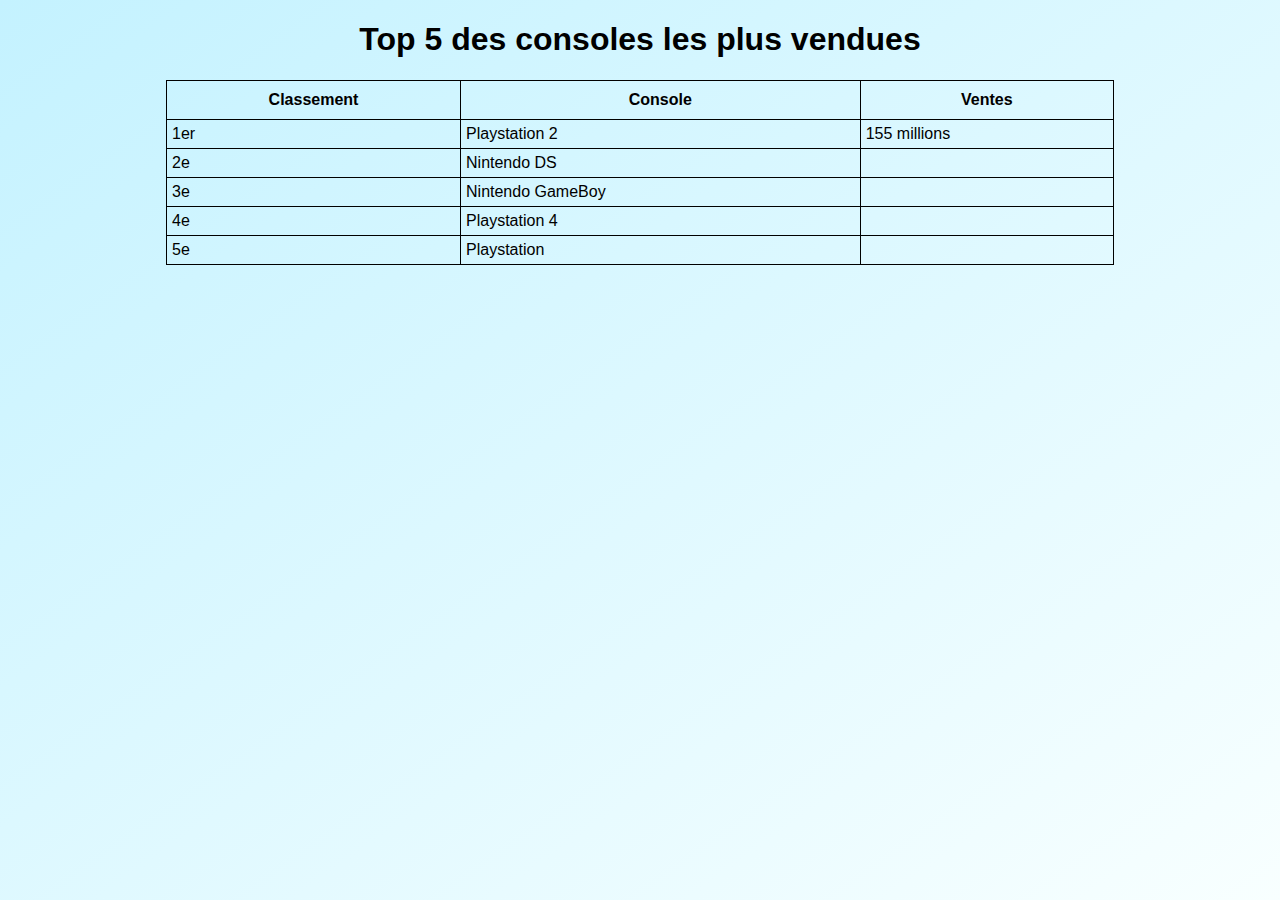
==== index.html @ f0791b02 "Working on the background" ====
<!DOCTYPE html>
<html lang="en">
  <head>
    <meta charset="UTF-8">
    <meta http-equiv="X-UA-Compatible" content="IE=edge">
    <meta name="viewport" content="width=device-width, initial-scale=1.0">
    <title>Liste des consoles</title>
    <link type="text/css" rel="stylesheet" href="style.css">
  </head>
  <body>
    <h1>Top 5 des consoles les plus vendues</h1>
    <table class="classement">
      <thead>
        <tr>
          <th>Classement</th>
          <th>Console</th>
          <th>Ventes</th>
        </tr>
      </thead>
      <tbody>
        <tr>
          <th>1er</th>
          <th>Playstation 2</th>
          <th>155 millions</th>
        </tr>
        <tr>
          <th>2e</th>
          <th>Nintendo DS</th>
          <th></th>
        </tr>
        <tr>
          <th>3e</th>
          <th>Nintendo GameBoy</th>
          <th></th>
        </tr>
        <tr>
          <th>4e</th>
          <th>Playstation 4</th>
          <th></th>
        </tr>
        <tr>
          <th>5e</th>
          <th>Playstation</th>
          <th></th>
        </tr>
      </tbody>
    </table>
    
  </body>
</html>
---- style.css ----
body {
  font-family: Arial, Helvetica, sans-serif;
  background: -webkit-gradient(linear, left top, right bottom, from(#c4f2ff), to(#f8ffff)) fixed;
  background: linear-gradient(to bottom right, #c4f2ff, #f8ffff) fixed;
}

h1 {
  text-align: center;
}

table.classement {
  border: 1px solid #000;
  width: 75%;
  margin: auto;
  text-align: left;
  border-collapse: collapse;
}

table.classement th {
  border: 1px solid #000;
}

table.classement thead > tr > th {
  font-weight: bold;
  text-align: center;
  padding: 10px;
}

table.classement tbody > tr > th {
  font-weight: lighter;
  padding: 5px;
}
/*# sourceMappingURL=style.css.map */
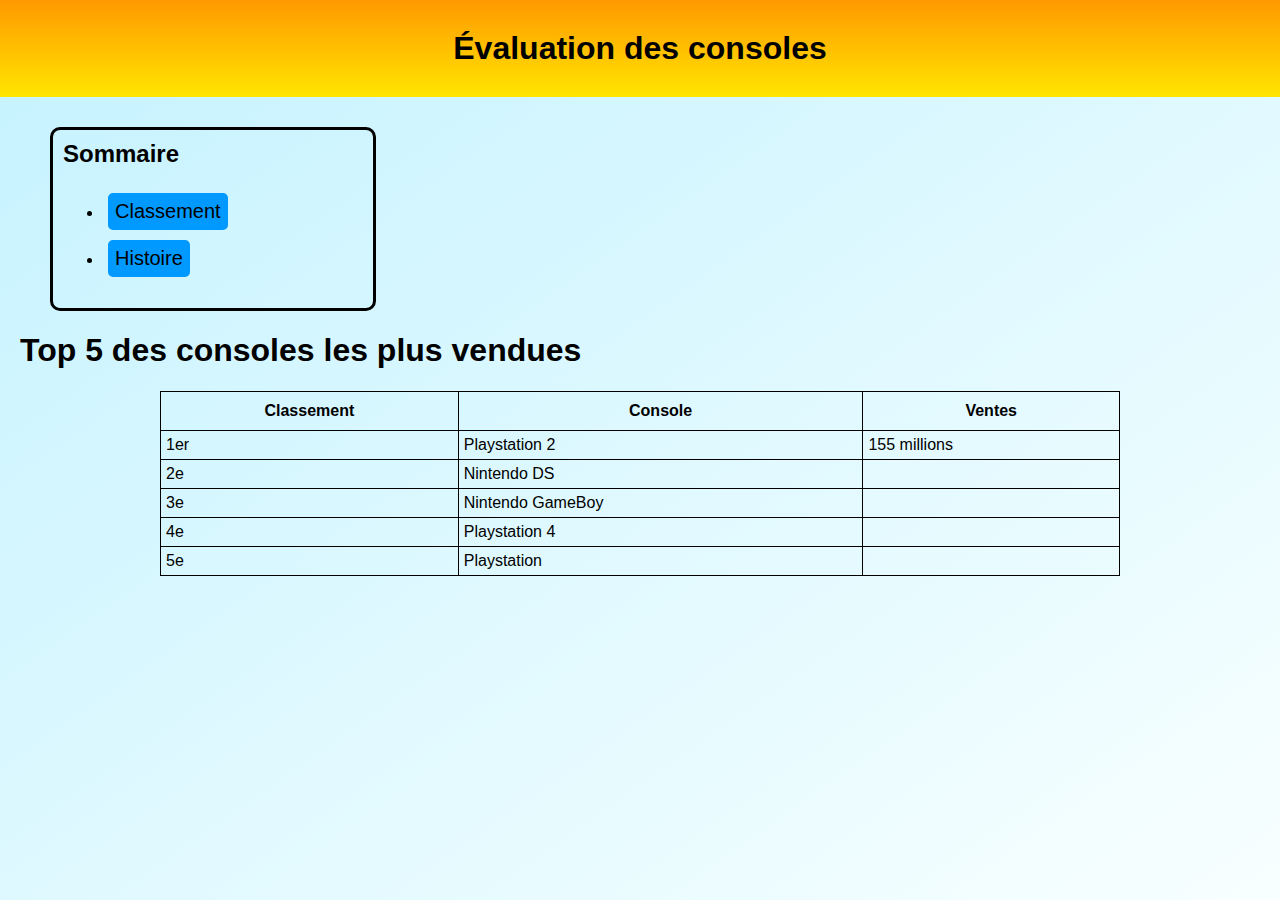
==== commit 62f5ab22: "Working on the navigation" ====
--- a/index.html
+++ b/index.html
@@ -1,14 +1,26 @@
 <!DOCTYPE html>
-<html lang="en">
+<html lang="fr">
   <head>
+    <link href="https://fonts.googleapis.com/icon?family=Material+Icons" rel="stylesheet"/>
     <meta charset="UTF-8">
+    <link rel="favicon" href="">
     <meta http-equiv="X-UA-Compatible" content="IE=edge">
     <meta name="viewport" content="width=device-width, initial-scale=1.0">
     <title>Liste des consoles</title>
-    <link type="text/css" rel="stylesheet" href="style.css">
+    <link type="text/css" rel="stylesheet" href="/styles/style.css">
   </head>
   <body>
-    <h1>Top 5 des consoles les plus vendues</h1>
+    <h1 title>Évaluation des consoles</h1>
+    <!-- </br> -->
+    <div sommaire>
+      <h2>Sommaire</h2>
+      <ul>
+        <li><a href="/classement/"><button>Classement</button></a></li>
+        <li><a href="/history/"><button>Histoire</button></a></li>
+      </ul>
+    </div>
+
+    <h1 class="top5">Top 5 des consoles les plus vendues</h1>
     <table class="classement">
       <thead>
         <tr>
--- a/styles/style.css
+++ b/styles/style.css
@@ -0,0 +1,64 @@
+body {
+  font-family: Arial, Helvetica, sans-serif;
+  background: -webkit-gradient(linear, left top, right bottom, from(#c4f2ff), to(#f8ffff)) fixed;
+  background: linear-gradient(to bottom right, #c4f2ff, #f8ffff) fixed;
+  margin: 0;
+}
+
+h1[title] {
+  padding: 30px 0;
+  margin: 0px 0px 30px;
+  background: -webkit-gradient(linear, left bottom, left top, from(#ffe600), to(#ff9900));
+  background: linear-gradient(to top, #ffe600, #ff9900);
+  text-align: center;
+}
+
+h1.top5 {
+  margin-left: 20px;
+}
+
+div[sommaire] {
+  border-radius: 10px;
+  margin-left: 50px;
+  padding: 10px;
+  max-width: 300px;
+  border: solid 3px black;
+}
+
+div[sommaire] h2 {
+  margin-top: 0;
+}
+
+button {
+  font-size: 20px;
+  font-weight: lighter;
+  border: solid 2px #0099ff;
+  border-radius: 5px;
+  background-color: #0099ff;
+  padding: 5px;
+  margin: 5px;
+}
+
+table.classement {
+  border: 1px solid #000;
+  width: 75%;
+  margin: auto;
+  text-align: left;
+  border-collapse: collapse;
+}
+
+table.classement th {
+  border: 1px solid #000;
+}
+
+table.classement thead > tr > th {
+  font-weight: bold;
+  text-align: center;
+  padding: 10px;
+}
+
+table.classement tbody > tr > th {
+  font-weight: normal;
+  padding: 5px;
+}
+/*# sourceMappingURL=style.css.map */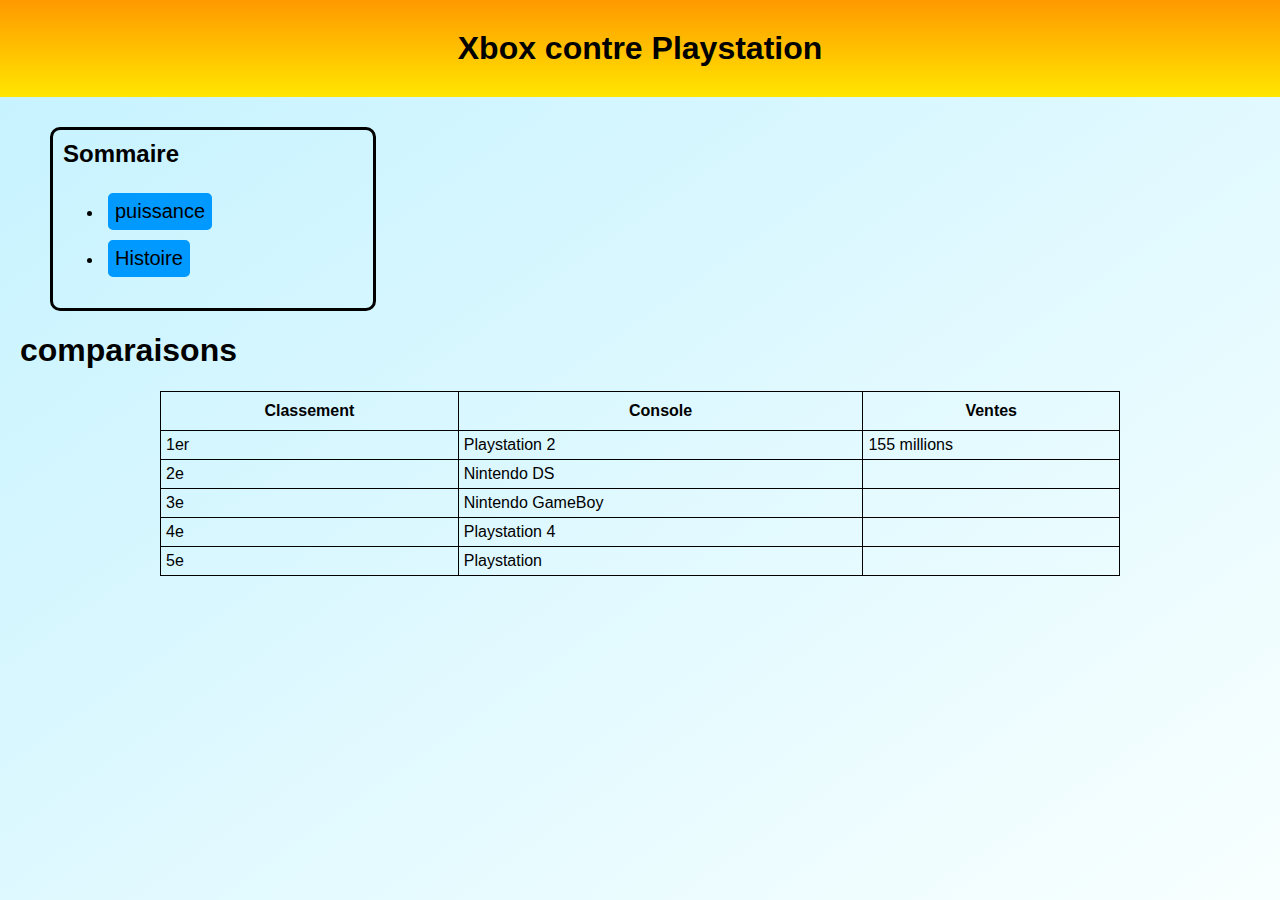
==== commit 067c1dc8: "working on tree" ====
--- a/index.html
+++ b/index.html
@@ -10,53 +10,55 @@
     <link type="text/css" rel="stylesheet" href="/styles/style.css">
   </head>
   <body>
-    <h1 title>Évaluation des consoles</h1>
-    <!-- </br> -->
-    <div sommaire>
-      <h2>Sommaire</h2>
-      <ul>
-        <li><a href="/classement/"><button>Classement</button></a></li>
-        <li><a href="/history/"><button>Histoire</button></a></li>
-      </ul>
-    </div>
-
-    <h1 class="top5">Top 5 des consoles les plus vendues</h1>
-    <table class="classement">
-      <thead>
-        <tr>
-          <th>Classement</th>
-          <th>Console</th>
-          <th>Ventes</th>
-        </tr>
-      </thead>
-      <tbody>
-        <tr>
-          <th>1er</th>
-          <th>Playstation 2</th>
-          <th>155 millions</th>
-        </tr>
-        <tr>
-          <th>2e</th>
-          <th>Nintendo DS</th>
-          <th></th>
-        </tr>
-        <tr>
-          <th>3e</th>
-          <th>Nintendo GameBoy</th>
-          <th></th>
-        </tr>
-        <tr>
-          <th>4e</th>
-          <th>Playstation 4</th>
-          <th></th>
-        </tr>
-        <tr>
-          <th>5e</th>
-          <th>Playstation</th>
-          <th></th>
-        </tr>
-      </tbody>
-    </table>
+    <header>
+      <h1 title>Xbox contre Playstation</h1>
+      <div sommaire>
+        <h2>Sommaire</h2>
+        <ul>
+          <li><a href="/puissance/"><button>puissance</button></a></li>
+          <li><a href="/history/"><button>Histoire</button></a></li>
+        </ul>
+      </div>
+    </header>
     
+    <main>
+      <h1 class="top5">comparaisons</h1>
+      <table class="classement">
+        <thead>
+          <tr>
+            <th>Classement</th>
+            <th>Console</th>
+            <th>Ventes</th>
+          </tr>
+        </thead>
+        <tbody>
+          <tr>
+            <th>1er</th>
+            <th>Playstation 2</th>
+            <th>155 millions</th>
+          </tr>
+          <tr>
+            <th>2e</th>
+            <th>Nintendo DS</th>
+            <th></th>
+          </tr>
+          <tr>
+            <th>3e</th>
+            <th>Nintendo GameBoy</th>
+            <th></th>
+          </tr>
+          <tr>
+            <th>4e</th>
+            <th>Playstation 4</th>
+            <th></th>
+          </tr>
+          <tr>
+            <th>5e</th>
+            <th>Playstation</th>
+            <th></th>
+          </tr>
+        </tbody>
+      </table>
+    </main>  
   </body>
 </html>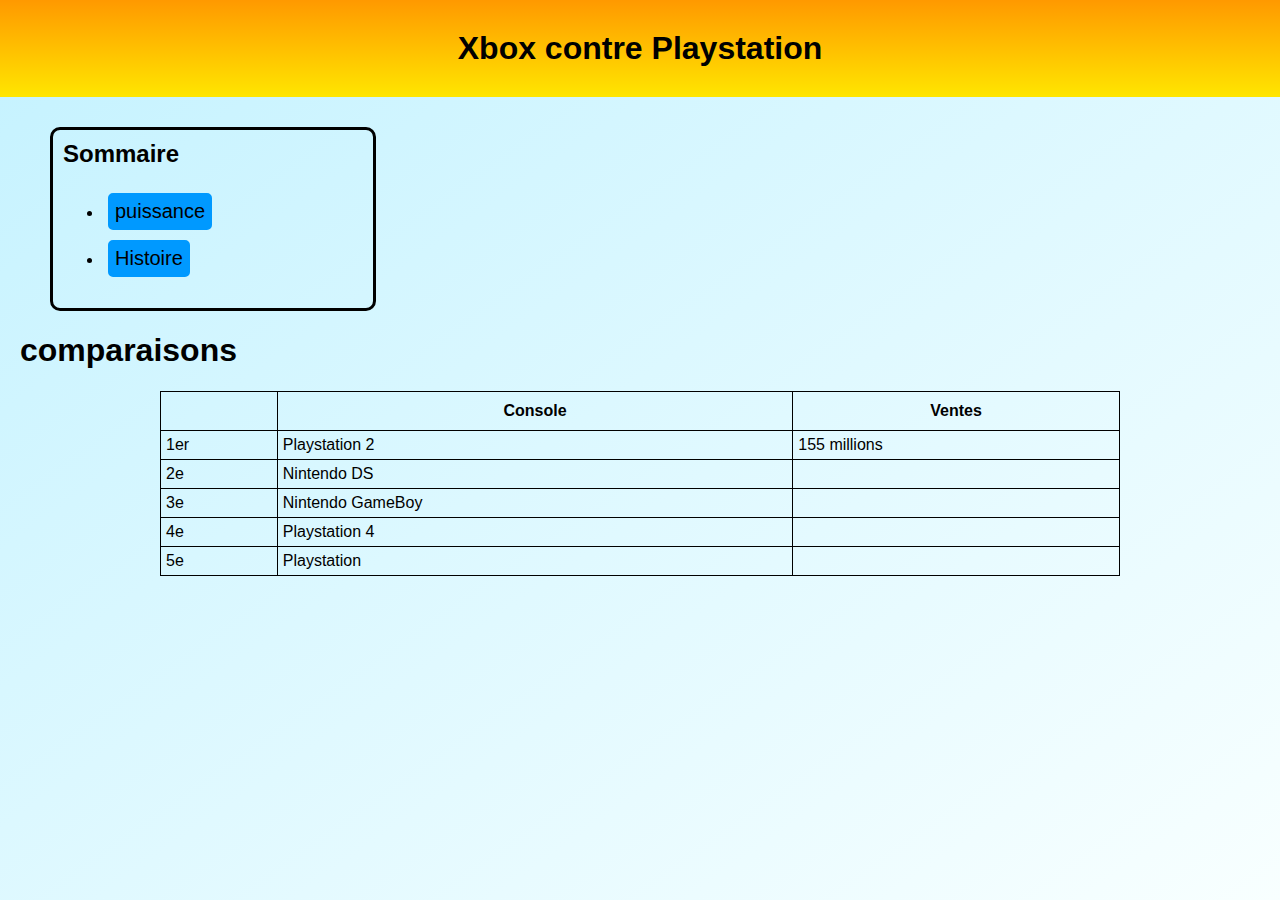
==== commit ba82e0b5: "Working on the exclusivity" ====
--- a/index.html
+++ b/index.html
@@ -26,7 +26,7 @@
       <table class="classement">
         <thead>
           <tr>
-            <th>Classement</th>
+            <th></th>
             <th>Console</th>
             <th>Ventes</th>
           </tr>
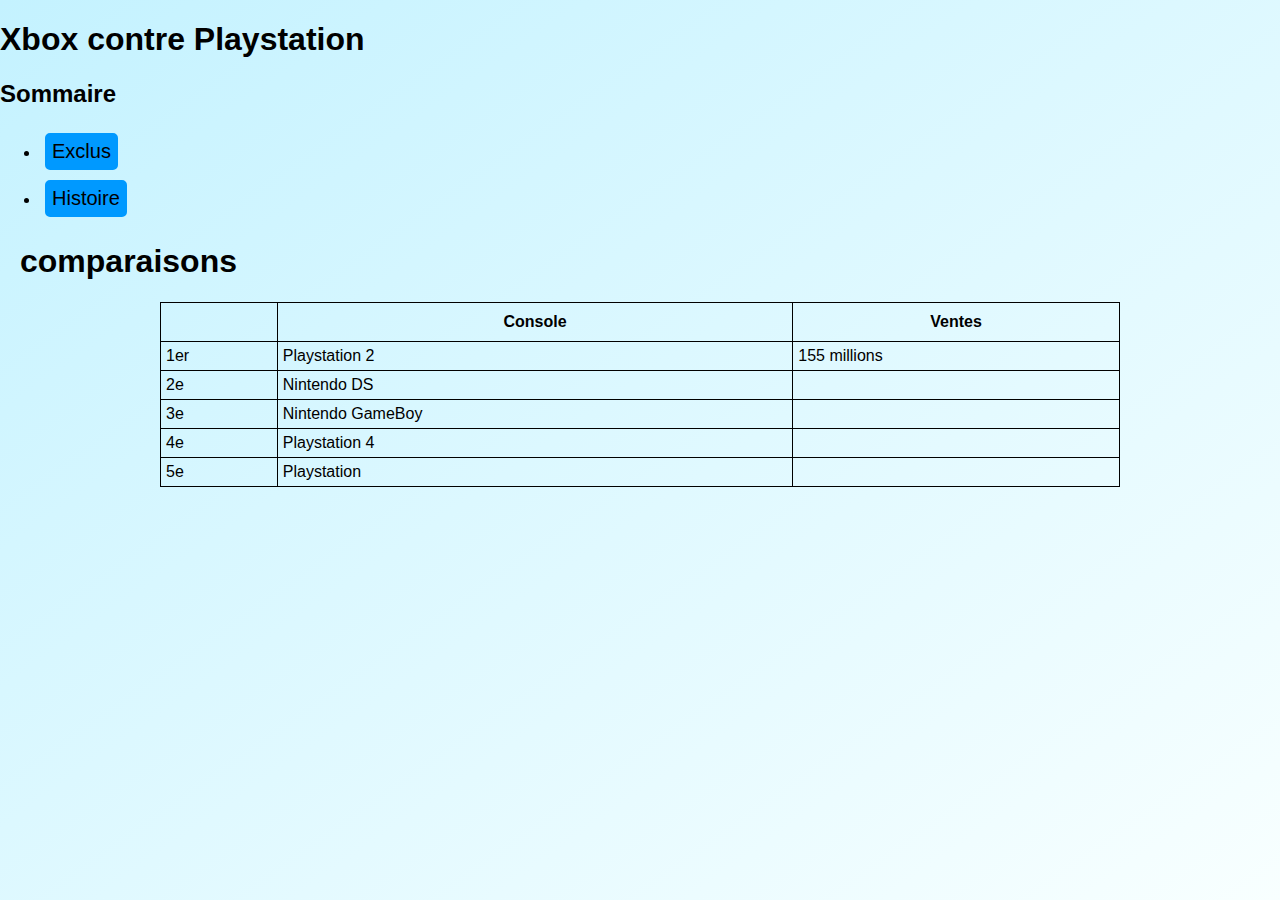
==== commit 6c2a0443: "Do a lot of garbage to clean" ====
--- a/index.html
+++ b/index.html
@@ -11,12 +11,12 @@
   </head>
   <body>
     <header>
-      <h1 title>Xbox contre Playstation</h1>
+      <h1 class="title">Xbox contre Playstation</h1>
       <div sommaire>
         <h2>Sommaire</h2>
         <ul>
-          <li><a href="/puissance/"><button>puissance</button></a></li>
-          <li><a href="/history/"><button>Histoire</button></a></li>
+          <li><a href="/exclus/"><button>Exclus</button></a></li>
+          <li><a href="/histoire/"><button>Histoire</button></a></li>
         </ul>
       </div>
     </header>
--- a/styles/style.css
+++ b/styles/style.css
@@ -17,7 +17,7 @@
   margin-left: 20px;
 }
 
-div[sommaire] {
+div.sommaire {
   border-radius: 10px;
   margin-left: 50px;
   padding: 10px;
@@ -25,7 +25,7 @@
   border: solid 3px black;
 }
 
-div[sommaire] h2 {
+div.sommaire h2 {
   margin-top: 0;
 }
 
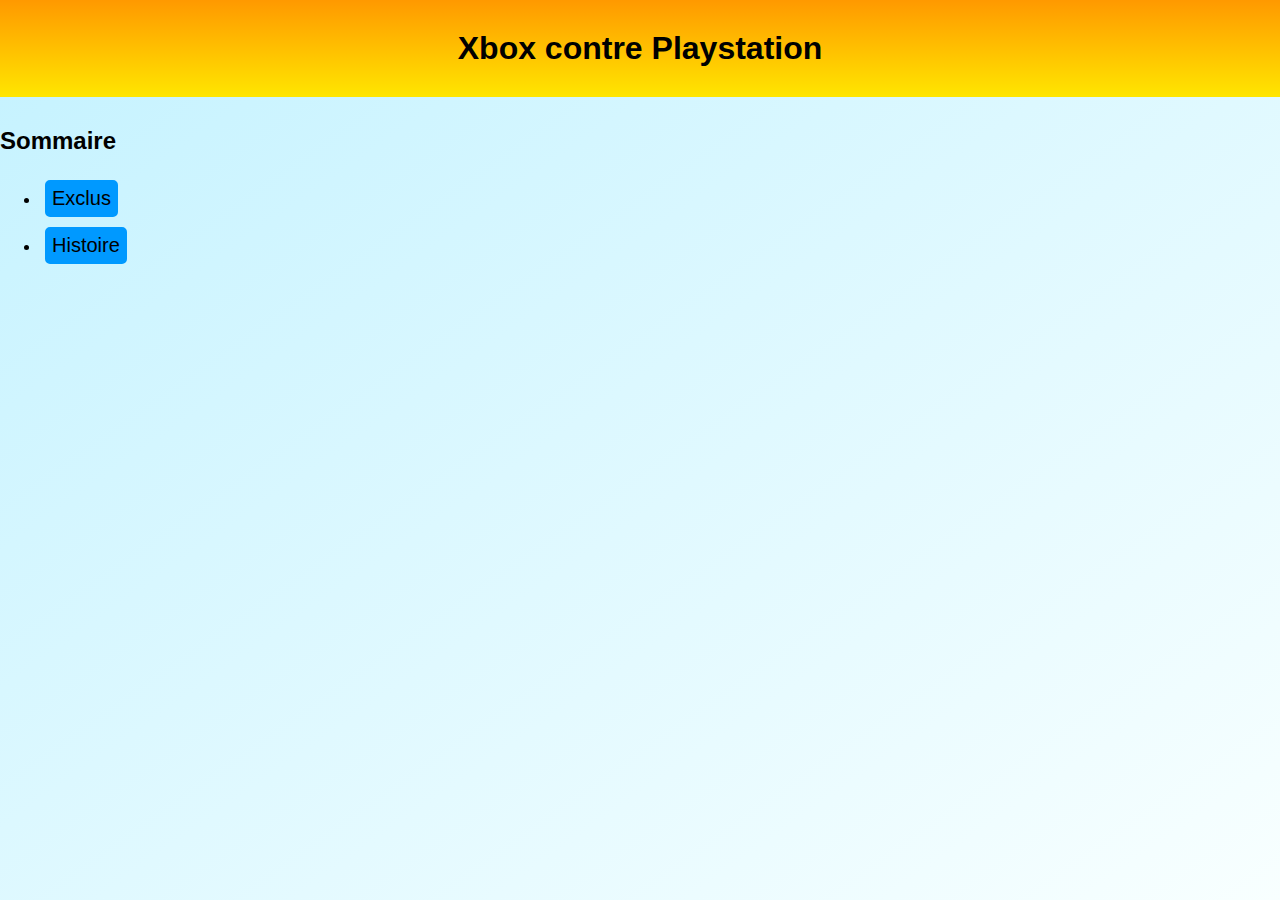
==== commit b03e2bfe: "Cleaning the CSS" ====
--- a/index.html
+++ b/index.html
@@ -22,7 +22,7 @@
     </header>
     
     <main>
-      <h1 class="top5">comparaisons</h1>
+      <!-- <h1 class="top5">comparaisons</h1>
       <table class="classement">
         <thead>
           <tr>
@@ -58,7 +58,7 @@
             <th></th>
           </tr>
         </tbody>
-      </table>
+      </table> -->
     </main>  
   </body>
 </html>--- a/styles/style.css
+++ b/styles/style.css
@@ -5,7 +5,7 @@
   margin: 0;
 }
 
-h1[title] {
+h1.title {
   padding: 30px 0;
   margin: 0px 0px 30px;
   background: -webkit-gradient(linear, left bottom, left top, from(#ffe600), to(#ff9900));
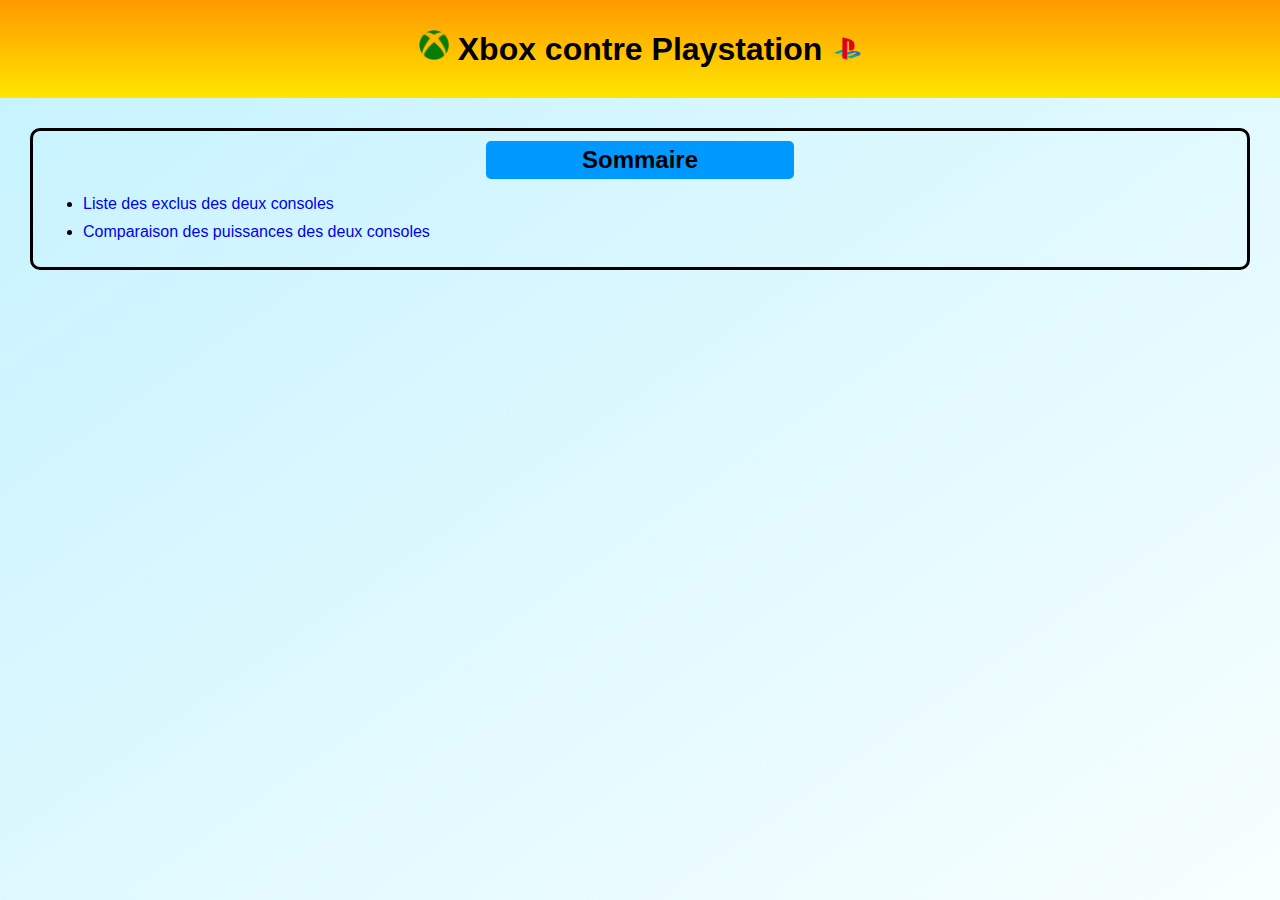
==== commit 4d654930: "Completing the page" ====
--- a/index.html
+++ b/index.html
@@ -1,64 +1,34 @@
 <!DOCTYPE html>
 <html lang="fr">
-  <head>
-    <link href="https://fonts.googleapis.com/icon?family=Material+Icons" rel="stylesheet"/>
-    <meta charset="UTF-8">
-    <link rel="favicon" href="">
-    <meta http-equiv="X-UA-Compatible" content="IE=edge">
-    <meta name="viewport" content="width=device-width, initial-scale=1.0">
-    <title>Liste des consoles</title>
-    <link type="text/css" rel="stylesheet" href="/styles/style.css">
-  </head>
-  <body>
-    <header>
-      <h1 class="title">Xbox contre Playstation</h1>
-      <div sommaire>
-        <h2>Sommaire</h2>
-        <ul>
-          <li><a href="/exclus/"><button>Exclus</button></a></li>
-          <li><a href="/histoire/"><button>Histoire</button></a></li>
-        </ul>
-      </div>
-    </header>
+
+<head>
+	<meta charset="UTF-8">
+	<link rel="favicon" href="">
+	<meta http-equiv="X-UA-Compatible" content="IE=edge">
+	<meta name="viewport" content="width=device-width, initial-scale=1.0">
+	<title>Liste des consoles</title>
+	<link type="text/css" rel="stylesheet" href="/styles/style.css">
+</head>
+
+<body>
+	<header>
+		<h1 class="title">
+      <img id="logo" src="/images/xbox-logo.png">
+      Xbox contre Playstation
+      <img id="logo" src="/images/ps4-logo.png">
+    </h1>
+
+  </header>
     
-    <main>
-      <!-- <h1 class="top5">comparaisons</h1>
-      <table class="classement">
-        <thead>
-          <tr>
-            <th></th>
-            <th>Console</th>
-            <th>Ventes</th>
-          </tr>
-        </thead>
-        <tbody>
-          <tr>
-            <th>1er</th>
-            <th>Playstation 2</th>
-            <th>155 millions</th>
-          </tr>
-          <tr>
-            <th>2e</th>
-            <th>Nintendo DS</th>
-            <th></th>
-          </tr>
-          <tr>
-            <th>3e</th>
-            <th>Nintendo GameBoy</th>
-            <th></th>
-          </tr>
-          <tr>
-            <th>4e</th>
-            <th>Playstation 4</th>
-            <th></th>
-          </tr>
-          <tr>
-            <th>5e</th>
-            <th>Playstation</th>
-            <th></th>
-          </tr>
-        </tbody>
-      </table> -->
-    </main>  
-  </body>
+  <main>
+      <div class="sommaire">
+			<h2>Sommaire</h2>
+			<ul>
+				<li class="index"><a href="/exclus/">Liste des exclus des deux consoles</a></li>
+        <li class="index"><a href="/puissance/">Comparaison des puissances des deux consoles</a></li>
+      </ul>
+    </div>
+  </main>
+</body>
+
 </html>--- a/styles/style.css
+++ b/styles/style.css
@@ -3,6 +3,25 @@
   background: -webkit-gradient(linear, left top, right bottom, from(#c4f2ff), to(#f8ffff)) fixed;
   background: linear-gradient(to bottom right, #c4f2ff, #f8ffff) fixed;
   margin: 0;
+}
+header img {
+  width: 30px;
+}
+main {
+  margin: auto 30px;
+}
+div.images img {
+    display: inline-block;
+    margin-left: auto;
+    margin-right: auto;
+    height: 30px; 
+}
+div.images img#logo {
+  text-align:center;
+}
+
+li a {
+  text-decoration: none;
 }
 
 h1.title {
@@ -13,20 +32,22 @@
   text-align: center;
 }
 
-h1.top5 {
-  margin-left: 20px;
-}
-
 div.sommaire {
   border-radius: 10px;
-  margin-left: 50px;
+  margin: 20px auto;
   padding: 10px;
-  max-width: 300px;
+  min-width: 300px;
   border: solid 3px black;
 }
 
 div.sommaire h2 {
-  margin-top: 0;
+  background-color: #0099ff;
+  padding: 5px;
+  width: 25%;
+  border: none;
+  border-radius: 5px;
+  text-align: center;
+  margin: 0 auto;
 }
 
 button {
@@ -39,7 +60,7 @@
   margin: 5px;
 }
 
-table.classement {
+table.puissance {
   border: 1px solid #000;
   width: 75%;
   margin: auto;
@@ -47,18 +68,27 @@
   border-collapse: collapse;
 }
 
-table.classement th {
+table.puissance th {
   border: 1px solid #000;
 }
 
-table.classement thead > tr > th {
+table.puissance thead > tr > th {
   font-weight: bold;
   text-align: center;
   padding: 10px;
 }
 
-table.classement tbody > tr > th {
+table.puissance tbody > tr > th {
   font-weight: normal;
   padding: 5px;
 }
+
+a#back {
+  position: absolute;
+}
+
+li.index {
+  margin-top: 5px;
+  margin-bottom: 10px;
+}
 /*# sourceMappingURL=style.css.map */